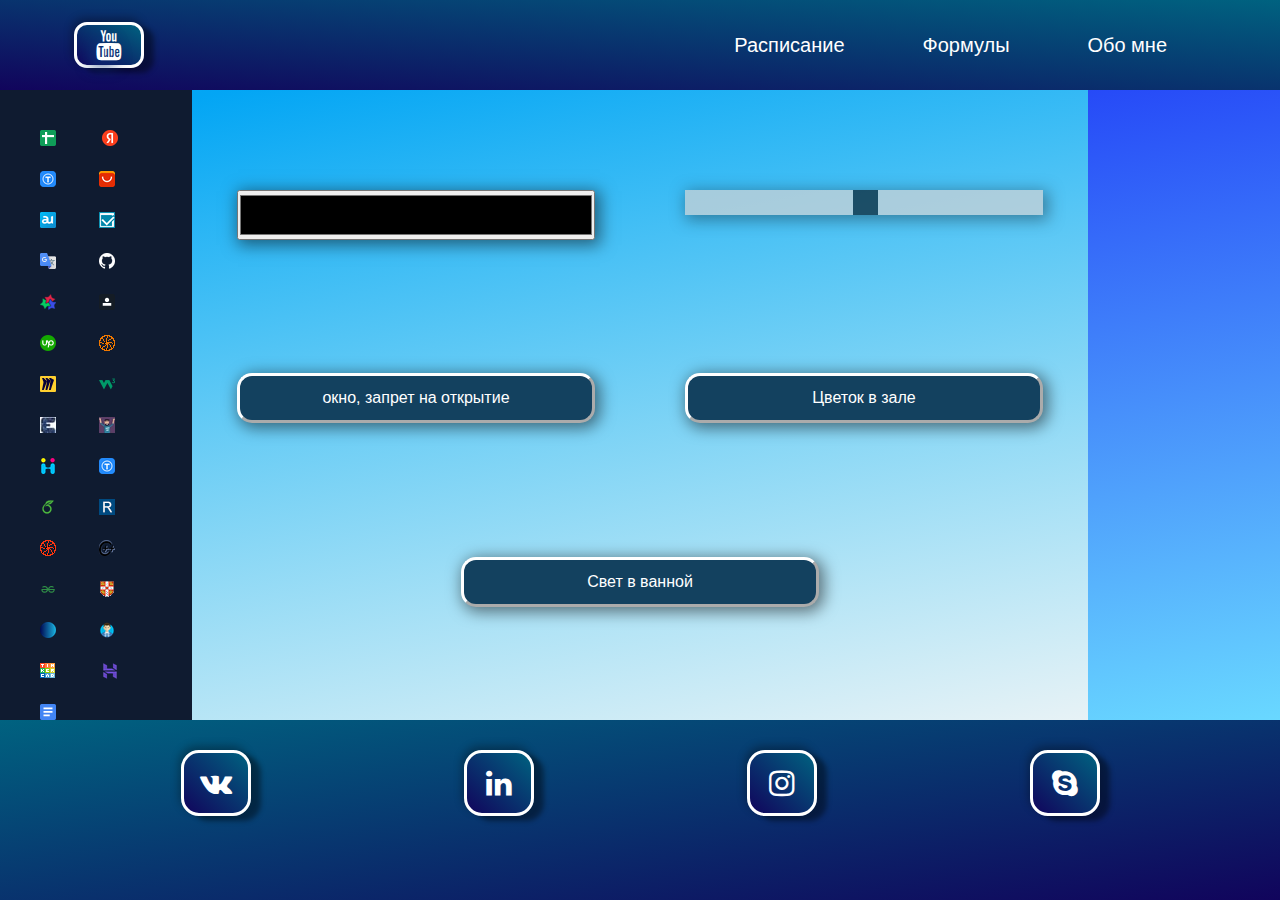
==== data/index.html @ 5e46894b "Home server project" ====
<!DOCTYPE html>
<html>
  <head>
    <meta
      name="viewport"
      content="width=device-width, initial-scale=1.0"
      charset="utf-8"
    />
    <link
      rel="stylesheet"
      href="https://cdnjs.cloudflare.com/ajax/libs/font-awesome/4.7.0/css/font-awesome.min.css"
    />
    <link rel="stylesheet" type="text/css" href="MyEng.css" />
    <link rel="icon" href="../img/icons/SiteIcon.svg" />
  </head>

  <body>
    <header class="main-head">
      <nav>
        <h1 id="logo">
          <a
            target="_blank"
            href="https://www.youtube.com/"
            class="fa fa-youtube"
          ></a>
        </h1>
        <ul>
          <li>
            <a target="_blank" class="home-page" href="http://aleks-mag.xyz/index.html"
              >Расписание</a
            >
          </li>
          <li>
            <a target="_blank" href="http://aleks-mag.xyz/formuls/formuls.html">Формулы</a>
          </li>
          <li>
            <a target="_blank" href="http://aleks-mag.xyz/aboutMe/index.html">Обо мне</a>
          </li>
        </ul>
      </nav>
    </header>
    <section class="container">
      <section class="boockmarks">
        <a target="_blank" href="https://docs.google.com/spreadsheets/u/0/">
          <img
            src="[data-uri]" /></a
        ><a target="_blank" href="http://www.yandex.ru/?win=182&clid=2064708">
          <img
            src="[data-uri]"
        /></a>

        <a
          target="_blank"
          href="https://www.thingiverse.com/"
          ADD_DATE="1538847119"
        >
          <img
            src="[data-uri]"
        /></a>
        <a
          target="_blank"
          href="https://ru.aliexpress.com/"
          ADD_DATE="1538878008"
        >
          <img
            src="[data-uri]"
        /></a>
        <a target="_blank" href="https://krsk.au.ru/" ADD_DATE="1539009645">
          <img
            src="[data-uri]"
        /></a>

        <a
          target="_blank"
          href="https://educon.by/index.php/materials/phys/energy"
          ADD_DATE="1541012270"
        >
          <img
            src="[data-uri]"
        /></a>
        <a
          target="_blank"
          href="https://translate.google.com/"
          ADD_DATE="1568995759"
        >
          <img
            src="[data-uri]"
        /></a>
        <a
          target="_blank"
          href="https://github.com/"
          ADD_DATE="1572177502"
        >
          <img
            src="[data-uri]"
        /></a>
        <a
          target="_blank"
          href="https://rutracker.org/forum/index.php"
          ADD_DATE="1605452052"
        >
          <img
            src="[data-uri]"
        /></a>

        <a
          target="_blank"
          href="https://profi.ru/backoffice/n.php"
          ADD_DATE="1606148977"
        >
          <img
            src="[data-uri]"
        /></a>
        <a
          target="_blank"
          href="https://www.upwork.com/freelancers/~01891ebbaccd5b513c"
          ADD_DATE="1606992752"
        >
          <img
            src="[data-uri]"
        /></a>
        <a
          target="_blank"
          href="https://phys-ege.sdamgia.ru/?redir=1"
          ADD_DATE="1611081870"
        >
          <img
            src="[data-uri]"
        /></a>
        <a
          target="_blank"
          href="https://miro.com/app/dashboard/"
          ADD_DATE="1614607304"
        >
          <img
            src="[data-uri]"
        /></a>
        <a
          target="_blank"
          href="https://www.w3schools.com/JSREF/prop_style_display.asp"
          ADD_DATE="1618251831"
        >
          <img
            src="[data-uri]"
        /></a>
        <a
          target="_blank"
          href="https://how2electronics.com/control-stepper-motor-with-drv8825-driver-arduino/"
          ADD_DATE="1619293748"
        >
          <img
            src="[data-uri]"
        /></a>

        <a
          target="_blank"
          href="https://developedbyed.com/courses/enrolled/713831"
          ADD_DATE="1626190073"
        >
          <img
            src="[data-uri]"
        /></a>
        <a target="_blank" href="https://icon-icons.com/" ADD_DATE="1626192445">
          <img
            src="[data-uri]"
        /></a>
        <a
          target="_blank"
          href="https://www.thingiverse.com/thing:4818286"
          ADD_DATE="1626881660"
        >
          <img
            src="[data-uri]"
        /></a>
        <a
          target="_blank"
          href="https://www.overleaf.com/learn/latex/List_of_Greek_letters_and_math_symbols"
          ADD_DATE="1627195686"
        >
          <img
            src="[data-uri]"
        /></a>

        <a
          target="_blank"
          href="https://randomnerdtutorials.com/esp32-esp8266-web-server-physical-button/"
          ADD_DATE="1628300407"
        >
          <img
            src="[data-uri]"
        /></a>
        <a
          target="_blank"
          href="https://phys-oge.sdamgia.ru/"
          ADD_DATE="1629184344"
        >
          <img
            src="[data-uri]"
        /></a>
        <a
          target="_blank"
          href="https://en.cppreference.com/w/"
          ADD_DATE="1630815564"
        >
          <img
            src="[data-uri]"
        /></a>
        <a
          target="_blank"
          href="https://www.geeksforgeeks.org/vector-in-cpp-stl/"
          ADD_DATE="1630818120"
        >
          <img
            src="[data-uri]"
        /></a>
        <a
          target="_blank"
          href="https://dictionary.cambridge.org/dictionary/english/tense"
          ADD_DATE="1630826039"
        >
          <img
            src="[data-uri]"
        /></a>
        <a target="_blank" href="https://cssgradient.io/" ADD_DATE="1630843301">
          <img
            src="[data-uri]"
        /></a>

        <a
          target="_blank"
          href="http://aleks-mag.xyz/formuls/formuls.html"
          ADD_DATE="1631527602"
        >
          <img
            src="[data-uri]"
        /></a>
        <a
          target="_blank"
        href="https://www.tinkercad.com/dashboard" ADD_DATE="1642074376" > <img src="[data-uri]">
      </a>


        <a
          target="_blank"
          href="https://hpanel.hostinger.com/hosting/"
          ADD_DATE="1631514044"
        >
          <img
            src="[data-uri]"
        /></a>

        <a target="_blank" href="https://docs.google.com/document/u/0/">
          <img class="google-docs"
            src="[data-uri]"
        /></a>
        <DT><A HREF="https://www.tinkercad.com/dashboard" ADD_DATE="1632569579" LAST_MODIFIED="1632569579"></A>
      </section>
     
     
      <div class="mainSpace">
    
        
        <input
          type="color"
          onchange="updateRGB()"
          id="rgb"
          class="RGB"
          name="RGB"
        />
  
        <input
          type="range"
          onchange="updateslider()"
          min="1"
          max="100"
          id="SLIDER"
          class="slider"
          name="window"
        />
        <input
          type="button"
          onclick="updateMyWindow()"
          class="BUTTON"
          name="MyWindow"
          value="окно, запрет на открытие"
          id="MyWindow"
        />
        <input
          type="button"
          onclick="updateHallPlant()"
          class="BUTTON"
          name="plant"
          value="Цветок в зале"
          id="HallPlant"
        />
        <input
          type="button"
          onclick="updateBath()"
          class="BUTTON"
          name="Bath"
          value="Свет в ванной"
          id="Bath"
        />
      </div>
    </section>

    <footer>
      <nav>
        <ul>
          <li>
            <a
              target="_blank"
              href="https://vk.com/mag_aleksandr"
              class="fa fa-vk"
            ></a>
          </li>
          <li>
            <a
              target="_blank"
              href="https://www.linkedin.com/in/miralexgenn"
              class="fa fa-linkedin"
            ></a>
          </li>
          <li>
            <a
              target="_blank"
              href="https://www.instagram.com/mag._aleks?r=nametag"
              class="fa fa-instagram"
            ></a>
          </li>
          <li>
            <a
              target="_blank"
              href="https://join.skype.com/invite/h7KmJTzLLjtA"
              class="fa fa-skype"
            ></a>
          </li>
        </ul>
      </nav>
    </footer>
    <script src="script.js"></script>
  </body>
</html>
---- data/MyEng.css ----
@import url(https://fonts.googleapis.com/css?family=Khula:700);
* {
  margin: 0;
  padding: 0;
  -webkit-box-sizing: border-box;
          box-sizing: border-box;
}

html {
  font-size: 62.5%;
}

body {
  font-family: Arial, Helvetica, sans-serif;
}

header {
  height: 10vh;
  background-image: -webkit-gradient(linear, right top, left bottom, from(#006280), to(#11045c));
  background-image: linear-gradient(to bottom left, #006280, #11045c);
  color: #fff9f9;
  position: -webkit-sticky;
  position: sticky;
  top: 0px;
  z-index: 6;
}

header h1 {
  font-size: 2.5rem;
}

.home-page {
  display: block;
}

a {
  color: #fff;
  text-decoration: none;
  font-size: 2rem;
}

nav {
  font-family: "Roboto", sans-serif;
  padding: 1rem;
  display: -webkit-box;
  display: -ms-flexbox;
  display: flex;
  width: 90%;
  margin: auto;
  height: 10vh;
  -ms-flex-wrap: wrap;
      flex-wrap: wrap;
}

nav ul {
  display: -webkit-box;
  display: -ms-flexbox;
  display: flex;
  -webkit-box-flex: 1;
      -ms-flex: 1 1 40rem;
          flex: 1 1 40rem;
  -ms-flex-pack: distribute;
      justify-content: space-around;
  -webkit-box-align: center;
      -ms-flex-align: center;
          align-items: center;
  list-style-type: none;
}

#logo {
  display: -webkit-box;
  display: -ms-flexbox;
  display: flex;
  -webkit-box-flex: 2;
      -ms-flex: 2 1 40rem;
          flex: 2 1 40rem;
  -webkit-box-align: center;
      -ms-flex-align: center;
          align-items: center;
}

.heading {
  background-image: -webkit-gradient(linear, right bottom, left top, from(#006280), to(#11045c));
  background-image: linear-gradient(to top left, #006280, #11045c);
  text-align: center;
  padding: 2%;
  margin-bottom: 5%;
  color: #fff9f9;
}

.fa {
  padding: 15px;
  font-size: 30px;
  width: 7rem;
  text-align: center;
  text-decoration: none;
  margin: auto;
  background-image: -webkit-gradient(linear, right top, left bottom, from(#006280), to(#11045c));
  background-image: linear-gradient(to bottom left, #006280, #11045c);
  margin-top: 20px;
  color: whites;
  border: 3px solid;
  border-color: white;
  border-radius: 1.8rem;
  -webkit-box-shadow: 1rem;
          box-shadow: 1rem;
  -webkit-box-shadow: -2px -4px 8px 0 rgba(0, 0, 0, 0.3), 10px 5px 5px rgba(0, 0, 0, 0.4);
          box-shadow: -2px -4px 8px 0 rgba(0, 0, 0, 0.3), 10px 5px 5px rgba(0, 0, 0, 0.4);
}

footer {
  background-image: -webkit-gradient(linear, left top, right bottom, from(#006280), to(#11045c));
  background-image: linear-gradient(to bottom right, #006280, #11045c);
  height: 20vh;
  text-align: center;
  font-size: 25px;
  color: white;
}

.container {
  height: 70vh;
  width: 100vw;
  background: #69d8ff;
  background: linear-gradient(349deg, #69d8ff 0%, rgba(0, 13, 244, 0.933211) 100%);
  display: -webkit-box;
  display: -ms-flexbox;
  display: flex;
  -ms-flex-wrap: wrap;
      flex-wrap: wrap;
}

.mainSpace {
  padding-top: 8rem;
  width: 70vw;
  height: 70vh;
  display: -webkit-box;
  display: -ms-flexbox;
  display: flex;
  -ms-flex-wrap: wrap;
      flex-wrap: wrap;
  -webkit-box-orient: horizontal;
  -webkit-box-direction: normal;
      -ms-flex-direction: row;
          flex-direction: row;
  -ms-flex-pack: distribute;
      justify-content: space-around;
  background: #e7f2f6;
  background: linear-gradient(349deg, #e7f2f6 0%, rgba(0, 185, 244, 0.865984) 99%);
}

.box {
  width: 30rem;
  height: 30rem;
  -webkit-box-shadow: 0 4px 8px 0 rgba(0, 0, 0, 0.2), 0 6px 20px 0 rgba(0, 0, 0, 0.19);
          box-shadow: 0 4px 8px 0 rgba(0, 0, 0, 0.2), 0 6px 20px 0 rgba(0, 0, 0, 0.19);
}

input {
  margin: 20px;
  width: 40%;
  height: 50px;
  -webkit-box-shadow: 3px 3px 15px 2px rgba(8, 5, 5, 0.5);
          box-shadow: 3px 3px 15px 2px rgba(8, 5, 5, 0.5);
}

.BUTTON {
  font-size: 1.6rem;
  background: #13415f;
  color: white;
  border-radius: 15px;
  border-width: 3px;
  border-color: white;
}

.slider {
  -webkit-appearance: none;
  height: 25px;
  background: #d3d3d3;
  outline: none;
  opacity: 0.7;
  -webkit-transition: 0.2s;
  -webkit-transition: opacity 0.2s;
  transition: opacity 0.2s;
}

.slider::-webkit-slider-thumb {
  -webkit-appearance: none;
  appearance: none;
  width: 25px;
  height: 25px;
  background: #091e2c;
  cursor: pointer;
}

.box {
  border-radius: 2rem;
  margin: 2rem;
  margin-bottom: 0rem;
  margin-top: 0rem;
  height: 20vh;
  width: 20vw;
  display: -webkit-box;
  display: -ms-flexbox;
  display: flex;
  -webkit-box-pack: center;
      -ms-flex-pack: center;
          justify-content: center;
  /* align horizontal */
  -webkit-box-align: center;
      -ms-flex-align: center;
          align-items: center;
}

.fa-youtube {
  border-radius: 1.3rem;
  font-size: 30px;
  margin: 0px;
  padding: 5px;
}

h1 {
  font-family: Khula;
  color: #000041;
  font-size: 2rem;
  text-shadow: -6px 6px 15px #0c337a;
}

.boockmarks {
  background: #0f1b30;
  height: 70vh;
  width: 15vw;
  padding: 2rem;
}

.boockmarks a {
  margin: 2rem;
}

.boockmarks a img {
  margin-top: 2rem;
  width: auto;
}

.boockmarks a .google-docs {
  width: 1.6rem;
}
/*# sourceMappingURL=MyEng.css.map */
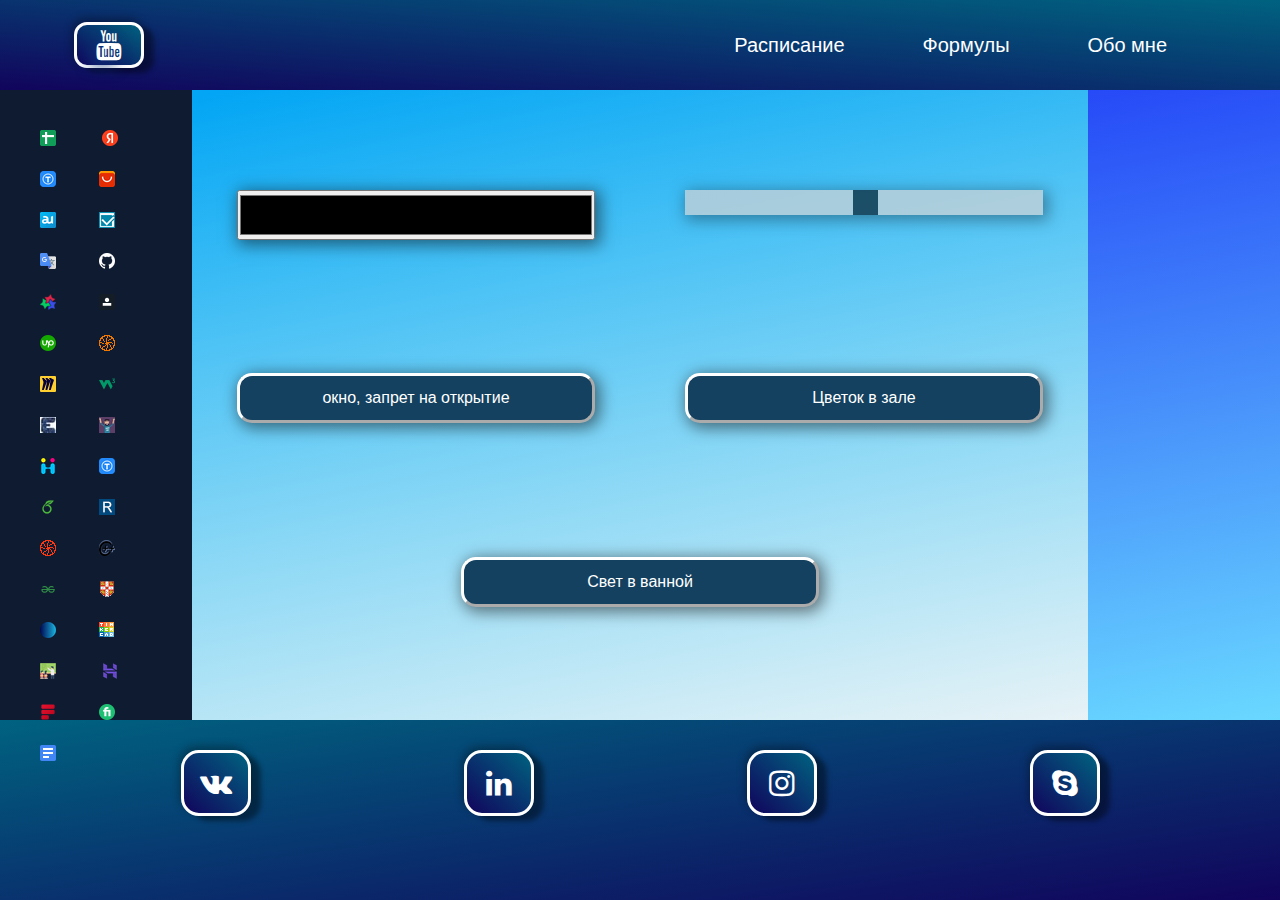
==== commit 20f67f37: "made localStorage" ====
--- a/data/index.html
+++ b/data/index.html
@@ -26,15 +26,22 @@
         </h1>
         <ul>
           <li>
-            <a target="_blank" class="home-page" href="http://aleks-mag.xyz/index.html"
+            <a
+              target="_blank"
+              class="home-page"
+              href="http://aleks-mag.xyz/index.html"
               >Расписание</a
             >
           </li>
           <li>
-            <a target="_blank" href="http://aleks-mag.xyz/formuls/formuls.html">Формулы</a>
-          </li>
-          <li>
-            <a target="_blank" href="http://aleks-mag.xyz/aboutMe/index.html">Обо мне</a>
+            <a target="_blank" href="http://aleks-mag.xyz/formuls/formuls.html"
+              >Формулы</a
+            >
+          </li>
+          <li>
+            <a target="_blank" href="http://aleks-mag.xyz/aboutMe/index.html"
+              >Обо мне</a
+            >
           </li>
         </ul>
       </nav>
@@ -86,11 +93,7 @@
           <img
             src="[data-uri]"
         /></a>
-        <a
-          target="_blank"
-          href="https://github.com/"
-          ADD_DATE="1572177502"
-        >
+        <a target="_blank" href="https://github.com/" ADD_DATE="1572177502">
           <img
             src="[data-uri]"
         /></a>
@@ -228,18 +231,18 @@
 
         <a
           target="_blank"
-          href="http://aleks-mag.xyz/formuls/formuls.html"
-          ADD_DATE="1631527602"
-        >
-          <img
-            src="[data-uri]"
-        /></a>
-        <a
-          target="_blank"
-        href="https://www.tinkercad.com/dashboard" ADD_DATE="1642074376" > <img src="[data-uri]">
-      </a>
-
-
+          href="https://www.tinkercad.com/dashboard"
+          ADD_DATE="1642074376"
+        >
+          <img
+            src="[data-uri]"
+          />
+        </a>
+        <a target="_blank" href="http://tutor-exam.xyz/index.html">
+          <img
+            src="[data-uri]"
+          />
+        </a>
         <a
           target="_blank"
           href="https://hpanel.hostinger.com/hosting/"
@@ -248,18 +251,31 @@
           <img
             src="[data-uri]"
         /></a>
-
-        <a target="_blank" href="https://docs.google.com/document/u/0/">
-          <img class="google-docs"
-            src="[data-uri]"
-        /></a>
-        <DT><A HREF="https://www.tinkercad.com/dashboard" ADD_DATE="1632569579" LAST_MODIFIED="1632569579"></A>
+        <a
+          target="_blank"
+          href="https://formspree.io/forms"
+          ADD_DATE="1646335850"
+        >
+          <img
+            src="[data-uri]"
+        /></a>
+        <a
+          target="_blank"
+          href="https://www.fiverr.com/seller_dashboard"
+          ADD_DATE="1646376934"
+          ><img
+            src="[data-uri]"
+        /></a>
+        <a
+          target="_blank"
+          href="https://docs.google.com/document/u/0/"
+          ADD_DATE="1646376965"
+          ><img
+            src="[data-uri]"
+        /></a>
       </section>
-     
-     
+
       <div class="mainSpace">
-    
-        
         <input
           type="color"
           onchange="updateRGB()"
@@ -267,7 +283,7 @@
           class="RGB"
           name="RGB"
         />
-  
+
         <input
           type="range"
           onchange="updateslider()"
